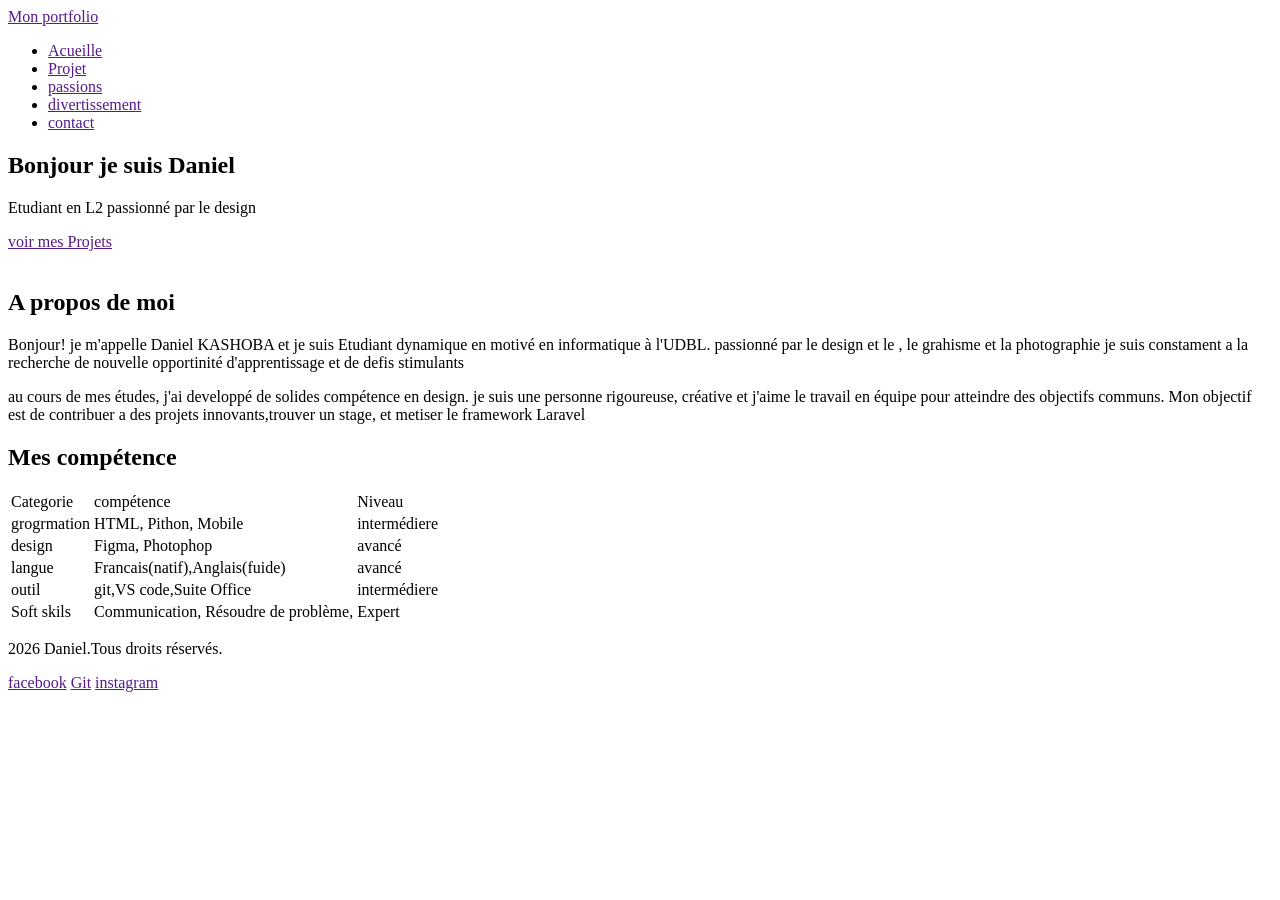
==== index.html @ f81bece3 "modification du projet" ====
<!DOCTYPE html>
<html lang="en">
<head>
    <meta charset="UTF-8">
    <meta name="viewport" content="width=device-width, initial-scale=1.0">
    <title> Mon portfolio</title>
</head>
<body>
    <head>
        <div>
            <a href="">Mon portfolio</a>
        </div>
        <nav>
            <ul>
                <li><a href="">Acueille</a></li>
                <li><a href="">Projet</a></li>
                <li><a href="">passions</a></li>
                <li><a href="">divertissement</a></li>
                <li><a href="">contact</a></li>
            </ul>
        </nav>
    </head>
    <main>
        <section>
            <div>
                <h1>Bonjour je suis Daniel</h1>
                <p>Etudiant en L2 passionné par le design</p>
                <a href="">voir mes Projets</a>
            </div>
            <div>
                <img src="../MON PORTFOLIO/image/daniel.jpeg" alt=""width="300">
            </div>
        </section>
        <section>
            <H2>A propos de moi</H2>
            <p>Bonjour! je m'appelle Daniel KASHOBA et je suis Etudiant dynamique en motivé en 
                informatique à l'UDBL. passionné par le design et le , le grahisme
                 et la photographie je suis constament a la recherche de nouvelle opportinité
                d'apprentissage et de defis stimulants</p>
            <p>au cours de mes études, j'ai developpé de solides compétence en design. je suis une
                personne rigoureuse, créative et j'aime le travail en équipe pour atteindre des objectifs
              communs. Mon objectif est de contribuer a des projets innovants,trouver un stage, et
            metiser le framework Laravel</p>
        </section>
        <section>
            <h2>
                Mes compétence
            </h2>
            <table>
                <tr>
                    <td>Categorie</td>
                    <td>compétence</td>
                    <td>Niveau</td>
                </tr>
                <tr>
                    <td>grogrmation</td>
                    <td>HTML, Pithon, Mobile</td>
                    <td>intermédiere</td>
                </tr>
                <tr>
                    <td>design</td>
                    <td>Figma, Photophop</td>
                    <td>avancé</td>
                </tr>
                <tr>
                    <td>langue</td>
                    <td>Francais(natif),Anglais(fuide)</td>
                    <td>avancé</td>
                </tr>
                <tr>
                    <td>outil</td>
                    <td>git,VS code,Suite Office</td>
                    <td>intermédiere</td>
                </tr>
                <tr>
                    <td>Soft skils</td>
                    <td>Communication, Résoudre de problème,</td>
                    <td>Expert</td>
                </tr>
            </table>
        </section>
    </main>
    <footer>
        <p>2026 Daniel.Tous droits réservés.</p>
        <nav>
            <a href="">facebook</a>
            <a href="">Git</a>
            <a href="">instagram</a>
        </nav>
    </footer>
</body>
</html>
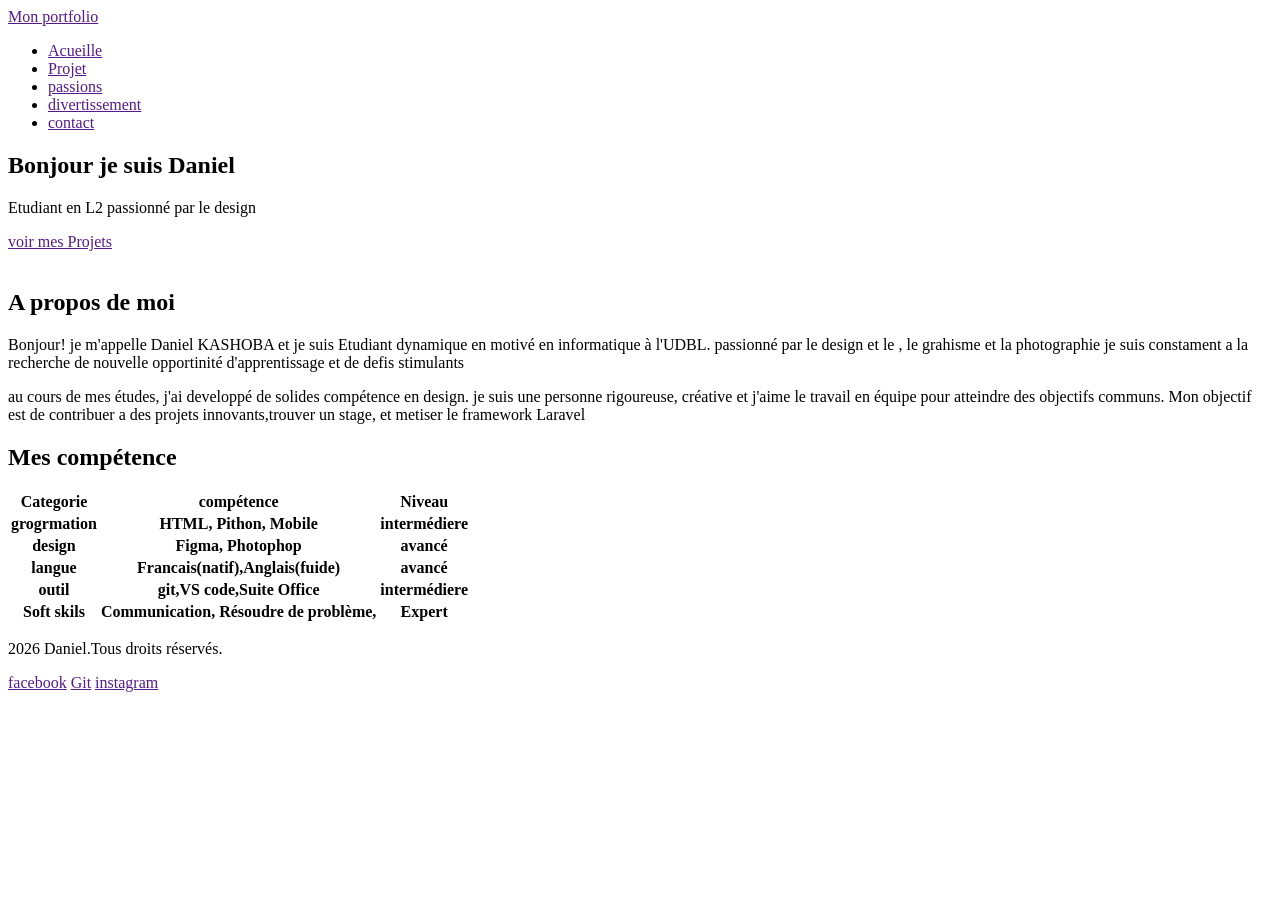
==== commit f9b77b55: "modification du projet" ====
--- a/index.html
+++ b/index.html
@@ -48,34 +48,34 @@
             </h2>
             <table>
                 <tr>
-                    <td>Categorie</td>
-                    <td>compétence</td>
-                    <td>Niveau</td>
+                    <th>Categorie</th>
+                    <th>compétence</th>
+                    <th>Niveau</th>
                 </tr>
                 <tr>
-                    <td>grogrmation</td>
-                    <td>HTML, Pithon, Mobile</td>
-                    <td>intermédiere</td>
+                    <th>grogrmation</th>
+                    <th>HTML, Pithon, Mobile</th>
+                    <th>intermédiere</th>
                 </tr>
                 <tr>
-                    <td>design</td>
-                    <td>Figma, Photophop</td>
-                    <td>avancé</td>
+                    <th>design</th>
+                    <th>Figma, Photophop</th>
+                    <th>avancé</th>
                 </tr>
                 <tr>
-                    <td>langue</td>
-                    <td>Francais(natif),Anglais(fuide)</td>
-                    <td>avancé</td>
+                    <th>langue</th>
+                    <th>Francais(natif),Anglais(fuide)</th>
+                    <th>avancé</th>
                 </tr>
                 <tr>
-                    <td>outil</td>
-                    <td>git,VS code,Suite Office</td>
-                    <td>intermédiere</td>
+                    <th>outil</th>
+                    <th>git,VS code,Suite Office</th>
+                    <th>intermédiere</th>
                 </tr>
                 <tr>
-                    <td>Soft skils</td>
-                    <td>Communication, Résoudre de problème,</td>
-                    <td>Expert</td>
+                    <th>Soft skils</th>
+                    <th>Communication, Résoudre de problème,</th>
+                    <th>Expert</th>
                 </tr>
             </table>
         </section>
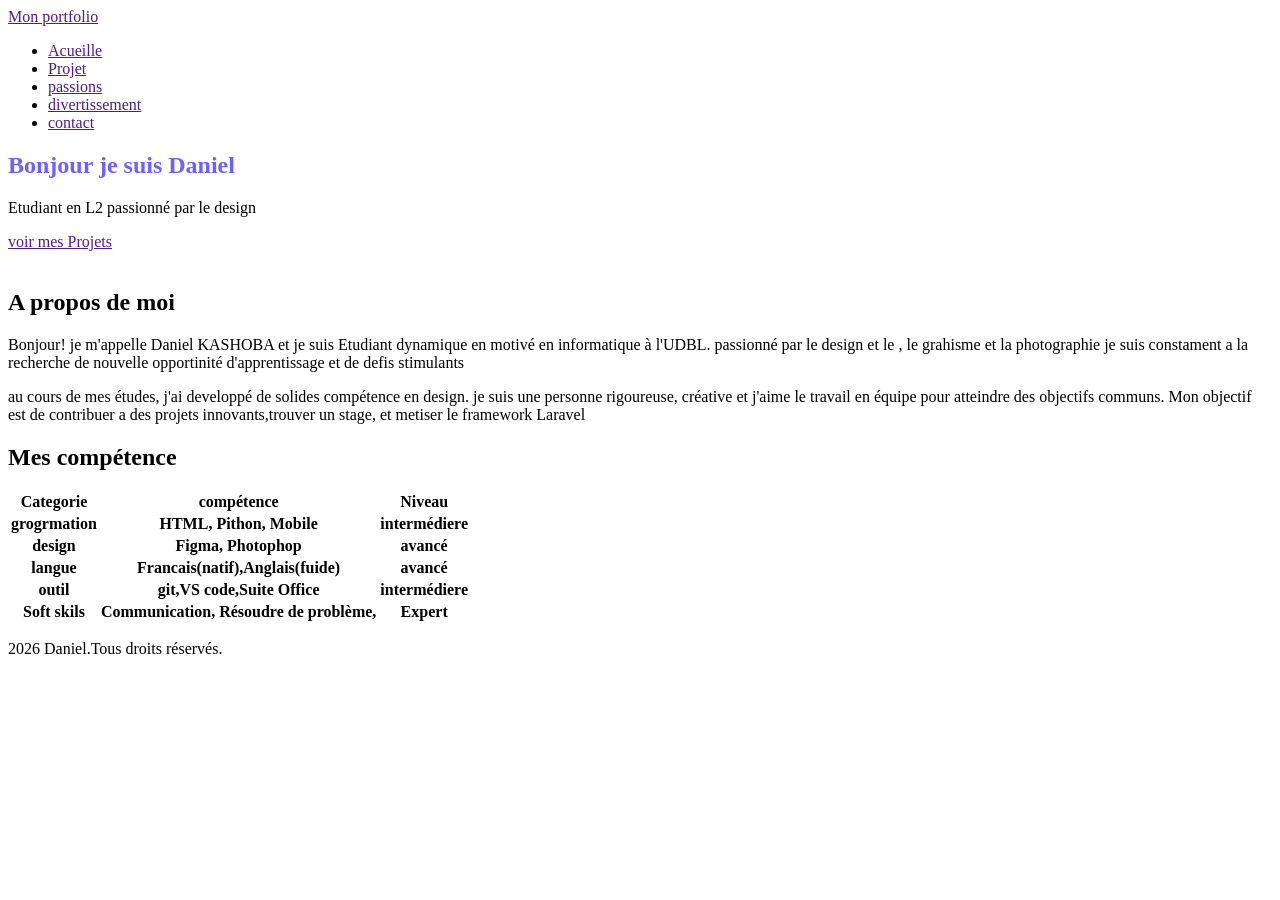
==== commit d12d140c: "fin des travaux" ====
--- a/index.html
+++ b/index.html
@@ -4,6 +4,8 @@
     <meta charset="UTF-8">
     <meta name="viewport" content="width=device-width, initial-scale=1.0">
     <title> Mon portfolio</title>
+    <link rel="stylesheet" href="CSS/style.css">
+    <link rel="stylesheet" href="https://cdnjs.cloudflare.com/ajax/libs/font-awesome/7.0.1/css/all.min.css" integrity="sha512-2SwdPD6INVrV/lHTZbO2nodKhrnDdJK9/kg2XD1r9uGqPo1cUbujc+IYdlYdEErWNu69gVcYgdxlmVmzTWnetw==" crossorigin="anonymous" referrerpolicy="no-referrer" />
 </head>
 <body>
     <head>
@@ -34,13 +36,13 @@
         <section>
             <H2>A propos de moi</H2>
             <p>Bonjour! je m'appelle Daniel KASHOBA et je suis Etudiant dynamique en motivé en 
-                informatique à l'UDBL. passionné par le design et le , le grahisme
-                 et la photographie je suis constament a la recherche de nouvelle opportinité
-                d'apprentissage et de defis stimulants</p>
+               informatique à l'UDBL. passionné par le design et le , le grahisme
+               et la photographie je suis constament a la recherche de nouvelle opportinité
+               d'apprentissage et de defis stimulants</p>
             <p>au cours de mes études, j'ai developpé de solides compétence en design. je suis une
-                personne rigoureuse, créative et j'aime le travail en équipe pour atteindre des objectifs
-              communs. Mon objectif est de contribuer a des projets innovants,trouver un stage, et
-            metiser le framework Laravel</p>
+               personne rigoureuse, créative et j'aime le travail en équipe pour atteindre des objectifs
+               communs. Mon objectif est de contribuer a des projets innovants,trouver un stage, et
+               metiser le framework Laravel</p>
         </section>
         <section>
             <h2>
@@ -83,9 +85,9 @@
     <footer>
         <p>2026 Daniel.Tous droits réservés.</p>
         <nav>
-            <a href="">facebook</a>
-            <a href="">Git</a>
-            <a href="">instagram</a>
+            <a href=""><i class="fa-brands fa-facebook"></i></a>
+            <a href=""><i class="fa-brands fa-github"></i></a>
+            <a href=""><i class="fa-brands fa-instagram"></i></a>
         </nav>
     </footer>
 </body>
--- a/CSS/style.css
+++ b/CSS/style.css
@@ -0,0 +1,16 @@
+:root{
+    --voilet-doux: #6c63ff;
+    --voilet-fonce: #534EDD;
+    --orage-vif: #FFA726;
+    --gris-tres-fonce: #333;
+    --gris-fonce: #666;
+    --gris-tres-clair: #f8f8f8;
+    --gris-clair: #eee;
+}
+
+
+
+
+h1 {
+    color: #6c63ff;
+}
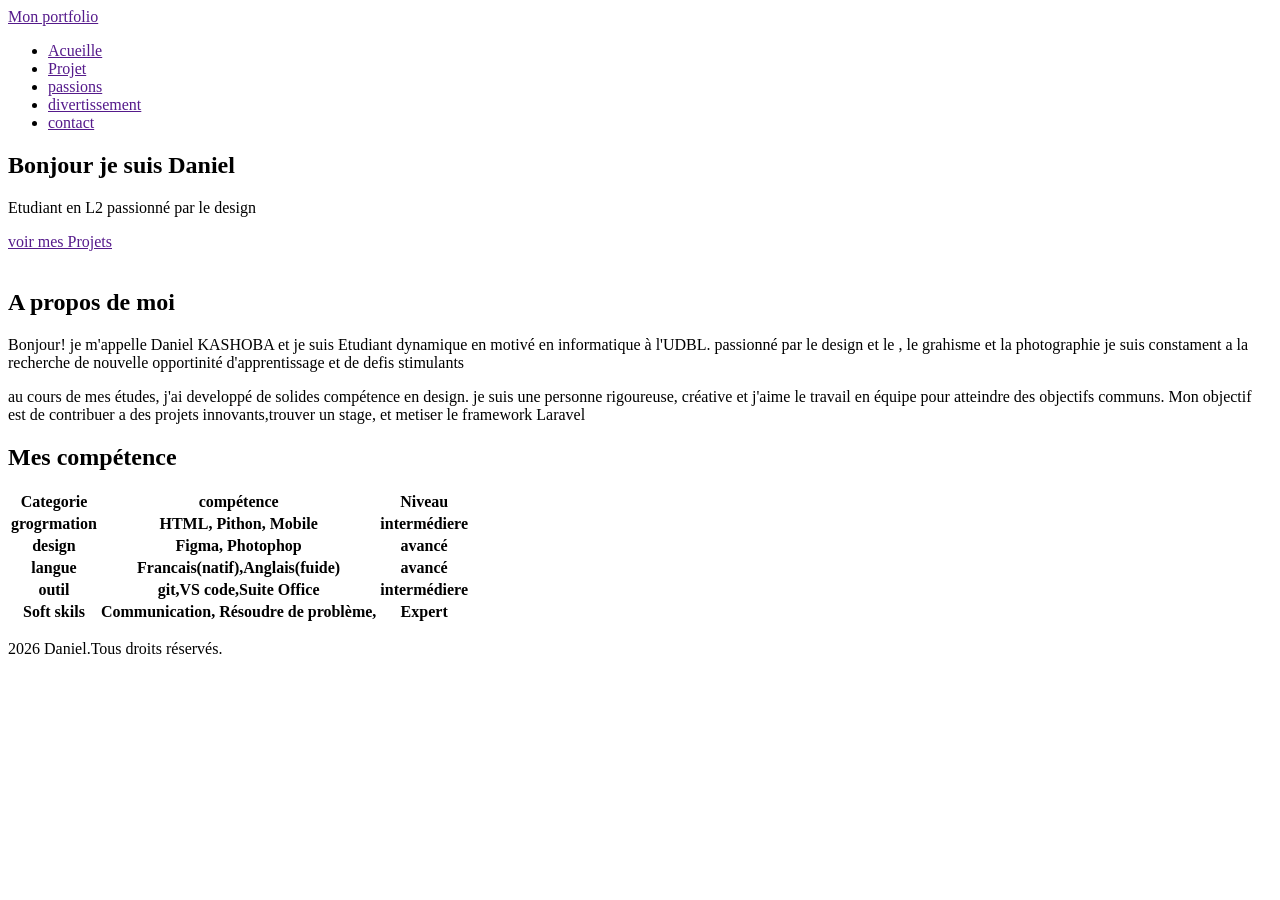
==== commit 12c5125f: "suite du travaux avec css" ====
--- a/index.html
+++ b/index.html
@@ -4,11 +4,14 @@
     <meta charset="UTF-8">
     <meta name="viewport" content="width=device-width, initial-scale=1.0">
     <title> Mon portfolio</title>
-    <link rel="stylesheet" href="CSS/style.css">
+    <link rel="stylesheet" href="../MON PORTFOLIO/CSS/style.css">
     <link rel="stylesheet" href="https://cdnjs.cloudflare.com/ajax/libs/font-awesome/7.0.1/css/all.min.css" integrity="sha512-2SwdPD6INVrV/lHTZbO2nodKhrnDdJK9/kg2XD1r9uGqPo1cUbujc+IYdlYdEErWNu69gVcYgdxlmVmzTWnetw==" crossorigin="anonymous" referrerpolicy="no-referrer" />
+    <link rel="preconnect" href="https://fonts.googleapis.com">
+    <link rel="preconnect" href="https://fonts.gstatic.com" crossorigin>
+    <link href="https://fonts.googleapis.com/css2?family=Roboto:ital,wght@0,100..900;1,100..900&display=swap" rel="stylesheet">
 </head>
 <body>
-    <head>
+    <header>
         <div>
             <a href="">Mon portfolio</a>
         </div>
@@ -21,7 +24,7 @@
                 <li><a href="">contact</a></li>
             </ul>
         </nav>
-    </head>
+    </header>
     <main>
         <section>
             <div>
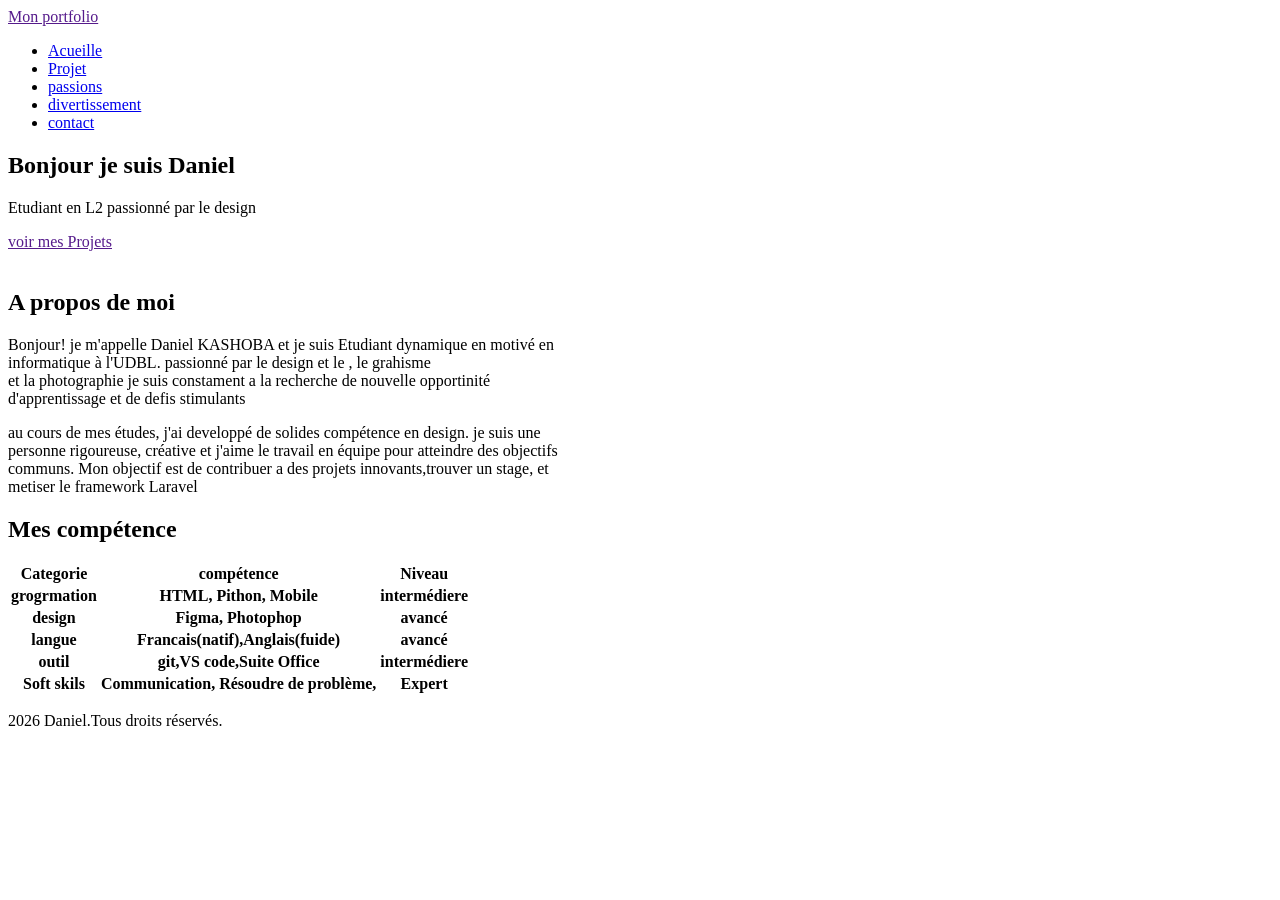
==== commit 8e37c97f: "stylisation du menu et creation des pages" ====
--- a/index.html
+++ b/index.html
@@ -17,11 +17,11 @@
         </div>
         <nav>
             <ul>
-                <li><a href="">Acueille</a></li>
-                <li><a href="">Projet</a></li>
-                <li><a href="">passions</a></li>
-                <li><a href="">divertissement</a></li>
-                <li><a href="">contact</a></li>
+                <li><a href="index.html"class="active">Acueille</a></li>
+                <li><a href="project.html">Projet</a></li>
+                <li><a href="passion.html">passions</a></li>
+                <li><a href="divertissement.html">divertissement</a></li>
+                <li><a href="contact.html">contact</a></li>
             </ul>
         </nav>
     </header>
@@ -38,14 +38,16 @@
         </section>
         <section>
             <H2>A propos de moi</H2>
-            <p>Bonjour! je m'appelle Daniel KASHOBA et je suis Etudiant dynamique en motivé en 
-               informatique à l'UDBL. passionné par le design et le , le grahisme
-               et la photographie je suis constament a la recherche de nouvelle opportinité
-               d'apprentissage et de defis stimulants</p>
-            <p>au cours de mes études, j'ai developpé de solides compétence en design. je suis une
-               personne rigoureuse, créative et j'aime le travail en équipe pour atteindre des objectifs
-               communs. Mon objectif est de contribuer a des projets innovants,trouver un stage, et
-               metiser le framework Laravel</p>
+            <p>Bonjour! je m'appelle Daniel KASHOBA et je suis Etudiant dynamique en motivé en <br>
+               informatique à l'UDBL. passionné par le design et le , le grahisme <br>
+               et la photographie je suis constament a la recherche de nouvelle opportinité <br>
+               d'apprentissage et de defis stimulants <br>
+            </p>
+            <p>au cours de mes études, j'ai developpé de solides compétence en design. je suis une <br>
+               personne rigoureuse, créative et j'aime le travail en équipe pour atteindre des objectifs <br>
+               communs. Mon objectif est de contribuer a des projets innovants,trouver un stage, et <br>
+               metiser le framework Laravel <br>
+            </p>
         </section>
         <section>
             <h2>
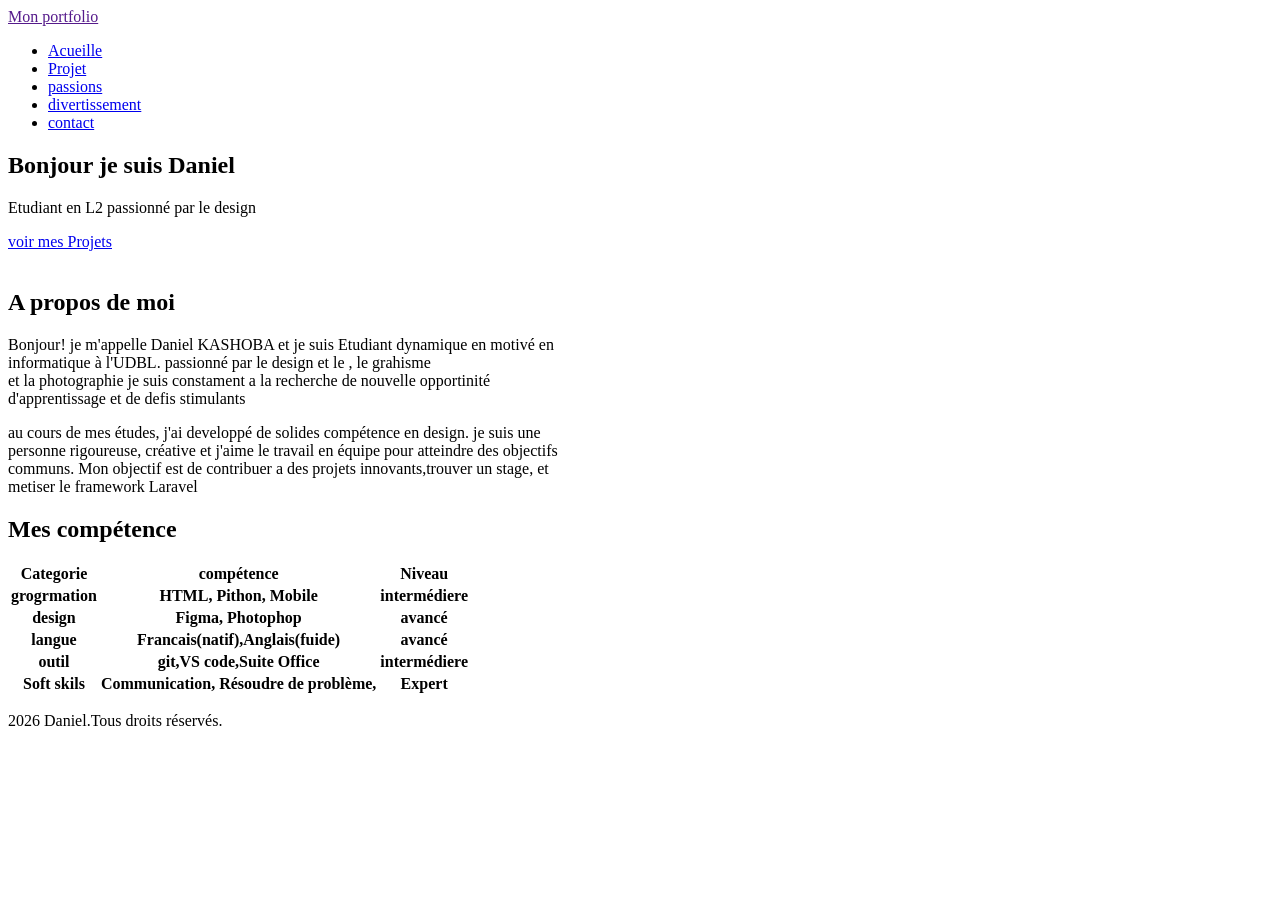
==== commit e45fbba5: "stylisation de la section hero" ====
--- a/index.html
+++ b/index.html
@@ -26,11 +26,11 @@
         </nav>
     </header>
     <main>
-        <section>
+        <section class="hero">
             <div>
                 <h1>Bonjour je suis Daniel</h1>
                 <p>Etudiant en L2 passionné par le design</p>
-                <a href="">voir mes Projets</a>
+                <a href="project.html">voir mes Projets</a>
             </div>
             <div>
                 <img src="../MON PORTFOLIO/image/daniel.jpeg" alt=""width="300">
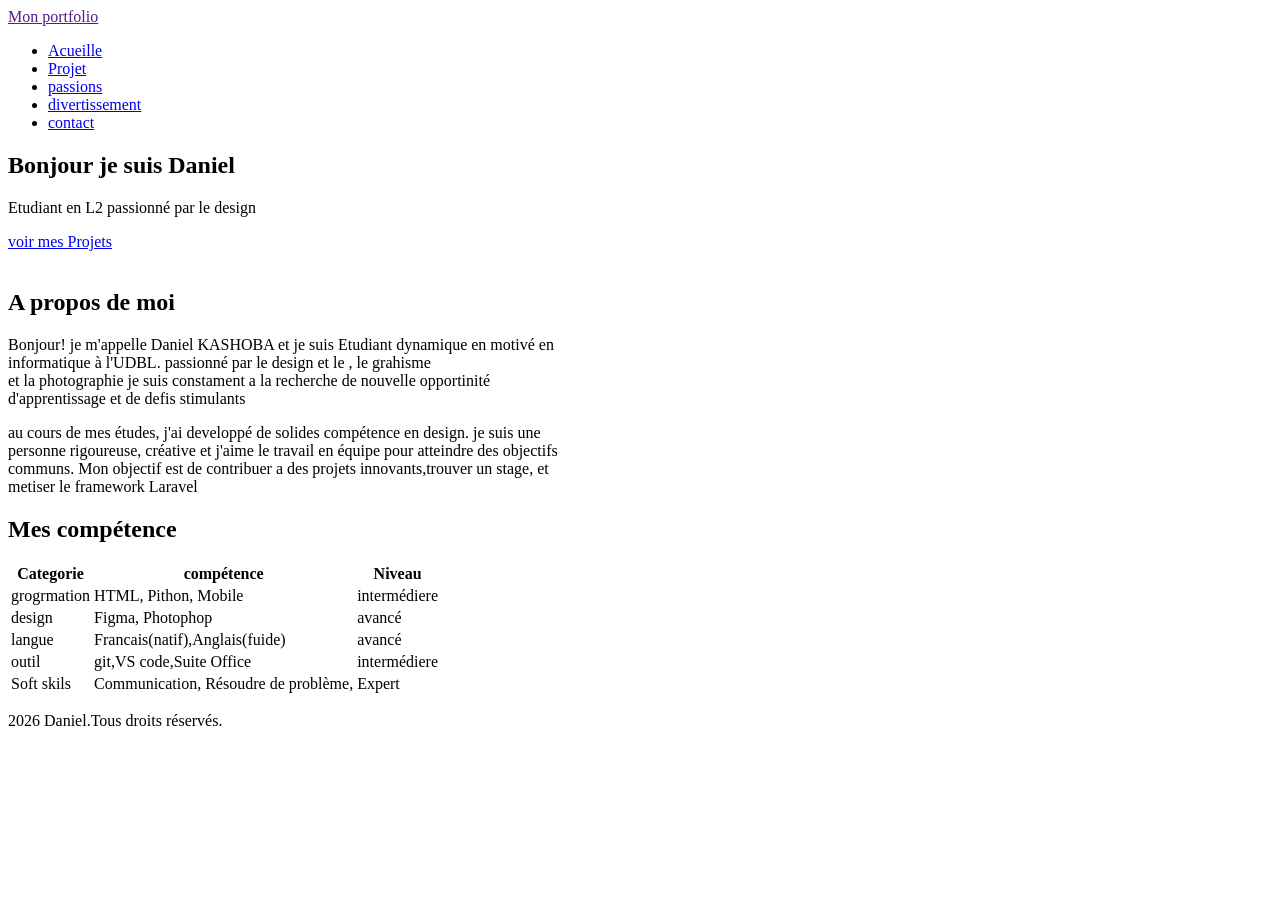
==== commit c8258ec5: "stylisatiion de la section apropos" ====
--- a/index.html
+++ b/index.html
@@ -36,7 +36,7 @@
                 <img src="../MON PORTFOLIO/image/daniel.jpeg" alt=""width="300">
             </div>
         </section>
-        <section>
+        <section class="apropos">
             <H2>A propos de moi</H2>
             <p>Bonjour! je m'appelle Daniel KASHOBA et je suis Etudiant dynamique en motivé en <br>
                informatique à l'UDBL. passionné par le design et le , le grahisme <br>
@@ -49,7 +49,7 @@
                metiser le framework Laravel <br>
             </p>
         </section>
-        <section>
+        <section class="competence">
             <h2>
                 Mes compétence
             </h2>
@@ -60,29 +60,29 @@
                     <th>Niveau</th>
                 </tr>
                 <tr>
-                    <th>grogrmation</th>
-                    <th>HTML, Pithon, Mobile</th>
-                    <th>intermédiere</th>
+                    <td>grogrmation</td>
+                    <td>HTML, Pithon, Mobile</td>
+                    <td>intermédiere</td>
                 </tr>
                 <tr>
-                    <th>design</th>
-                    <th>Figma, Photophop</th>
-                    <th>avancé</th>
+                    <td>design</td>
+                    <td>Figma, Photophop</td>
+                    <td>avancé</td>
                 </tr>
                 <tr>
-                    <th>langue</th>
-                    <th>Francais(natif),Anglais(fuide)</th>
-                    <th>avancé</th>
+                    <td>langue</td>
+                    <td>Francais(natif),Anglais(fuide)</td>
+                    <td>avancé</td>
                 </tr>
                 <tr>
-                    <th>outil</th>
-                    <th>git,VS code,Suite Office</th>
-                    <th>intermédiere</th>
+                    <td>outil</td>
+                    <td>git,VS code,Suite Office</td>
+                    <td>intermédiere</td>
                 </tr>
                 <tr>
-                    <th>Soft skils</th>
-                    <th>Communication, Résoudre de problème,</th>
-                    <th>Expert</th>
+                    <td>Soft skils</td>
+                    <td>Communication, Résoudre de problème,</td>
+                    <td>Expert</td>
                 </tr>
             </table>
         </section>
